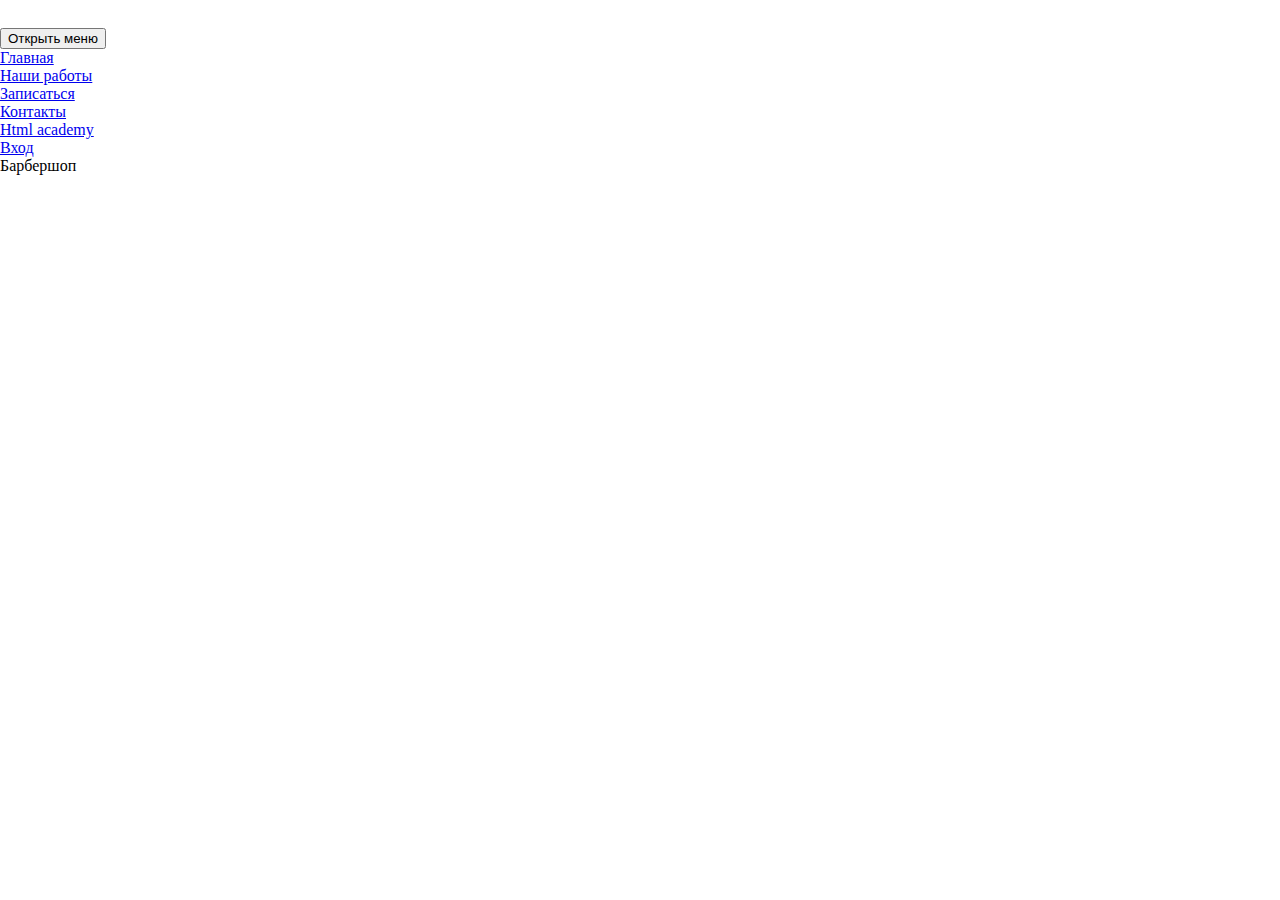
==== src/index.html @ 51c1aac9 "start project barbershop" ====
<!DOCTYPE html>
<html lang="ru">
    <head>
        <meta charset="UTF-8">
        <meta name="viewport" content="width=device-width">
        <title>Барбершоп «Бородинский»</title>
        <link rel="stylesheet" href="css/styles.css">
    </head>
    <body>
      <!-- <div class="debug">
            <div>
                <div>
                  <div></div>
                    <div></div>
                    <div></div>
                    <div></div>
                    <div></div>
                    <div></div>
                    <div></div>
                    <div></div>
                    <div></div>
                    <div></div>
                    <div></div>
                    <div></div>
                    <div></div>
                    <div></div>
                    <div></div>
                    <div></div>
                    <div></div>
                    <div></div>
                    <div></div>
                    <div></div>
                    <div></div>
                    <div></div>
                    <div></div>
                    <div></div>
                </div>
            </div>
      </div> -->
      
      <header class="page-header">
        
        <a href="#" class="logo"><img src="img/svg-barbershop/logo.svg" alt="Барбершоп «Бородинский»"></a>
        <nav class="main-nav">
          <button class="main-nav__toogle" type="button">Открыть меню</button> 
        <ul class="main-nav__list site-list">
          <li><a href="#">Главная</a></li>
          <li><a href="#">Наши работы</a></li>
          <li><a href="#">Записаться</a></li>
          <li><a href="#">Контакты</a></li>
          <li><a href="#">Html academy</a></li>
        </ul>
        <ul class="main-nav__list user-list">
          <li><a href="#">Вход</a></li>
        </ul>
      </nav>
      </header>

    <main class="page-main">

      <h1 class="visually-hidden">Барбершоп</h1>
    </main>
</body>
</html>
---- src/css/styles.css ----
blockquote,body,code,dd,div,dl,dt,fieldset,form,h1,h2,h3,h4,h5,h6,input,li,p,pre,td,textarea,th,ul{margin:0;padding:0}table{border-collapse:collapse;border-spacing:0}abbr,fieldset,img{border:0}address,caption,cite,code,dfn,em,strong,th,var{font-style:normal;font-weight:400}ul li{list-style:none}caption,th{text-align:left}h1,h2,h3,h4,h5,h6{font-size:100%;font-weight:400}sup{vertical-align:text-top}sub{vertical-align:text-bottom}input,select,textarea{font-family:inherit;font-size:inherit;font-weight:inherit}legend{color:#000}article,aside,details,figcaption,figure,footer,header,hgroup,main,menu,nav,section{display:block}img{max-width:100%;height:auto}.wrapper{max-width:960px;padding-left:30px;padding-right:30px;margin:0 auto}.debug{height:100vh;position:fixed;width:100%}.debug>div{height:inherit;max-width:960px;padding-left:30px;padding-right:30px;margin:0 auto}.debug>div>div{height:inherit;display:-webkit-box;display:-webkit-flex;display:-ms-flexbox;display:flex;-webkit-flex-wrap:wrap;-ms-flex-wrap:wrap;flex-wrap:wrap;margin-left:-5px;margin-right:-5px}.debug>div>div>div{box-sizing:border-box;margin-left:5px;margin-right:5px;word-wrap:break-word;width:calc(4.166666666666667% - 10px);height:inherit;outline:#ff0 solid 1px;background:rgba(0,0,0,.3)}@media screen and (max-width:992px){.wrapper{padding-left:20px;padding-right:20px}.debug>div{padding-left:20px;padding-right:20px}}@media screen and (max-width:720px){.wrapper{padding-left:10px;padding-right:10px}.debug>div{padding-left:10px;padding-right:10px}}@media screen and (max-width:576px){.wrapper{padding-left:5px;padding-right:5px}.debug>div{padding-left:5px;padding-right:5px}}@media screen and (max-width:380px){.wrapper{padding-left:5px;padding-right:5px}.debug>div{padding-left:5px;padding-right:5px}}
/*# sourceMappingURL=styles.css.map */
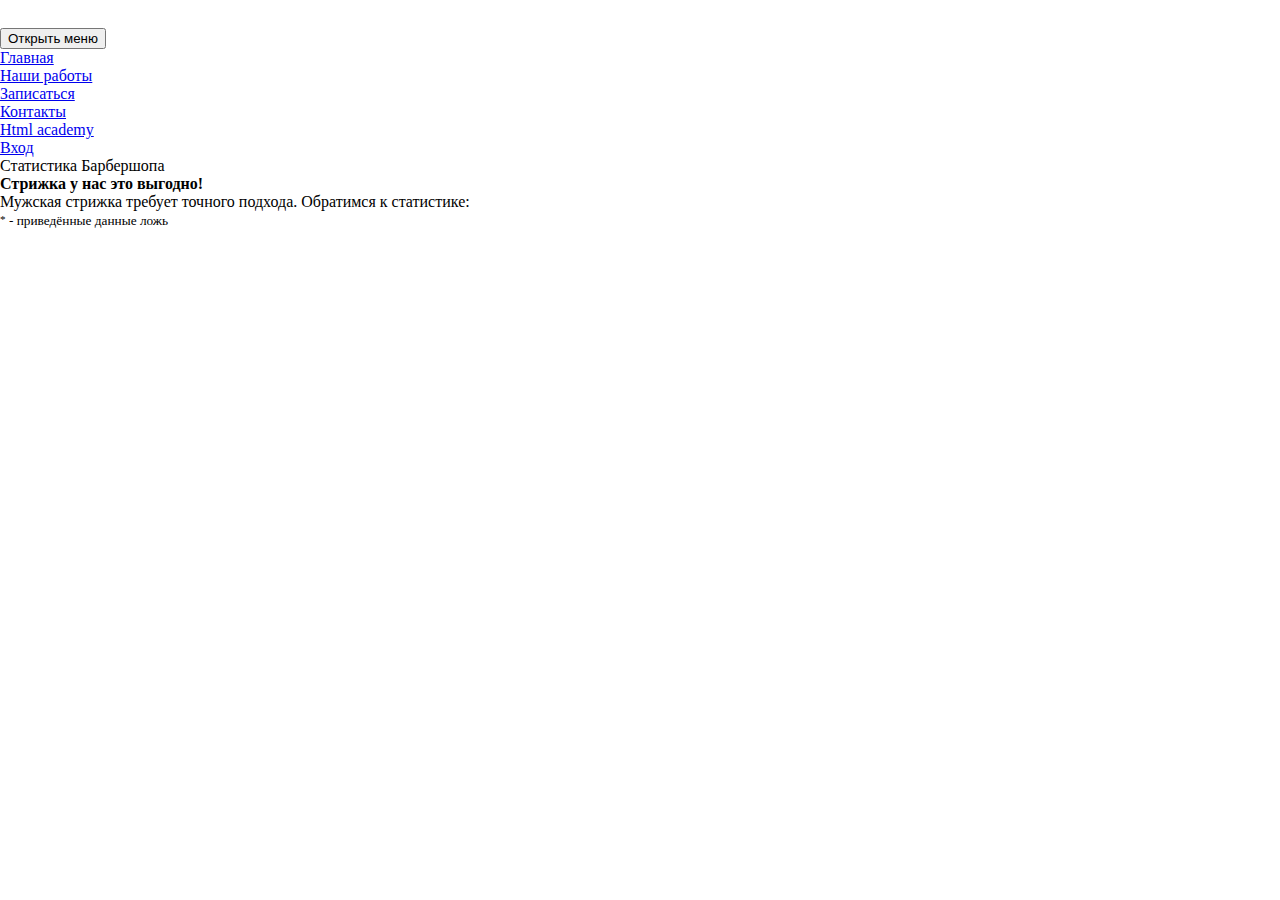
==== commit 422aeea5: "add section stats" ====
--- a/src/index.html
+++ b/src/index.html
@@ -59,6 +59,17 @@
     <main class="page-main">
 
       <h1 class="visually-hidden">Барбершоп</h1>
+      <section class="stats">
+        <header class="stats__header">
+          <h2 class="visualli-hidden">Статистика Барбершопа</h2>
+          <b class="stats__slogan">Стрижка у нас это выгодно!</b>
+          <p class="stats__intro">Мужская стрижка требует точного подхода. Обратимся к статистике:</p>
+          <small class="stats__legend stats__legend--top"><sup>*</sup> - приведённые данные ложь</small>
+        </header>
+      </section>
+
+
+      
     </main>
 </body>
 </html>--- a/src/css/styles.css
+++ b/src/css/styles.css
@@ -1,2 +1,2 @@
-blockquote,body,code,dd,div,dl,dt,fieldset,form,h1,h2,h3,h4,h5,h6,input,li,p,pre,td,textarea,th,ul{margin:0;padding:0}table{border-collapse:collapse;border-spacing:0}abbr,fieldset,img{border:0}address,caption,cite,code,dfn,em,strong,th,var{font-style:normal;font-weight:400}ul li{list-style:none}caption,th{text-align:left}h1,h2,h3,h4,h5,h6{font-size:100%;font-weight:400}sup{vertical-align:text-top}sub{vertical-align:text-bottom}input,select,textarea{font-family:inherit;font-size:inherit;font-weight:inherit}legend{color:#000}article,aside,details,figcaption,figure,footer,header,hgroup,main,menu,nav,section{display:block}img{max-width:100%;height:auto}.wrapper{max-width:960px;padding-left:30px;padding-right:30px;margin:0 auto}.debug{height:100vh;position:fixed;width:100%}.debug>div{height:inherit;max-width:960px;padding-left:30px;padding-right:30px;margin:0 auto}.debug>div>div{height:inherit;display:-webkit-box;display:-webkit-flex;display:-ms-flexbox;display:flex;-webkit-flex-wrap:wrap;-ms-flex-wrap:wrap;flex-wrap:wrap;margin-left:-5px;margin-right:-5px}.debug>div>div>div{box-sizing:border-box;margin-left:5px;margin-right:5px;word-wrap:break-word;width:calc(4.166666666666667% - 10px);height:inherit;outline:#ff0 solid 1px;background:rgba(0,0,0,.3)}@media screen and (max-width:992px){.wrapper{padding-left:20px;padding-right:20px}.debug>div{padding-left:20px;padding-right:20px}}@media screen and (max-width:720px){.wrapper{padding-left:10px;padding-right:10px}.debug>div{padding-left:10px;padding-right:10px}}@media screen and (max-width:576px){.wrapper{padding-left:5px;padding-right:5px}.debug>div{padding-left:5px;padding-right:5px}}@media screen and (max-width:380px){.wrapper{padding-left:5px;padding-right:5px}.debug>div{padding-left:5px;padding-right:5px}}
+blockquote,body,code,dd,div,dl,dt,fieldset,form,h1,h2,h3,h4,h5,h6,input,li,p,pre,td,textarea,th,ul{margin:0;padding:0}table{border-collapse:collapse;border-spacing:0}abbr,fieldset,img{border:0}address,caption,cite,code,dfn,em,strong,th,var{font-style:normal;font-weight:400}ul li{list-style:none}caption,th{text-align:left}h1,h2,h3,h4,h5,h6{font-size:100%;font-weight:400}sup{vertical-align:text-top}sub{vertical-align:text-bottom}input,select,textarea{font-family:inherit;font-size:inherit;font-weight:inherit}legend{color:#000}article,aside,details,figcaption,figure,footer,header,hgroup,main,menu,nav,section{display:block}img{max-width:100%;height:auto}.wrapper{max-width:960px;padding-left:30px;padding-right:30px;margin:0 auto}.debug{height:100vh;position:fixed;width:100%}.debug>div{height:inherit;max-width:960px;padding-left:30px;padding-right:30px;margin:0 auto}.debug>div>div{height:inherit;display:-webkit-box;display:-webkit-flex;display:-ms-flexbox;display:flex;-webkit-flex-wrap:wrap;-ms-flex-wrap:wrap;flex-wrap:wrap;margin-left:-5px;margin-right:-5px}.debug>div>div>div{box-sizing:border-box;margin-left:5px;margin-right:5px;word-wrap:break-word;width:calc(4.166666666666667% - 10px);height:inherit;outline:#ff0 solid 1px;background:rgba(0,0,0,.3)}.visually-hidden{position:absolute;width:1px;height:1px;margin:1px;border:0;padding:0;clip:rect(0 0 0 0);overflow:hidden}@media screen and (max-width:992px){.wrapper{padding-left:20px;padding-right:20px}.debug>div{padding-left:20px;padding-right:20px}}@media screen and (max-width:720px){.wrapper{padding-left:10px;padding-right:10px}.debug>div{padding-left:10px;padding-right:10px}}@media screen and (max-width:576px){.wrapper{padding-left:5px;padding-right:5px}.debug>div{padding-left:5px;padding-right:5px}}@media screen and (max-width:380px){.wrapper{padding-left:5px;padding-right:5px}.debug>div{padding-left:5px;padding-right:5px}}
 /*# sourceMappingURL=styles.css.map */
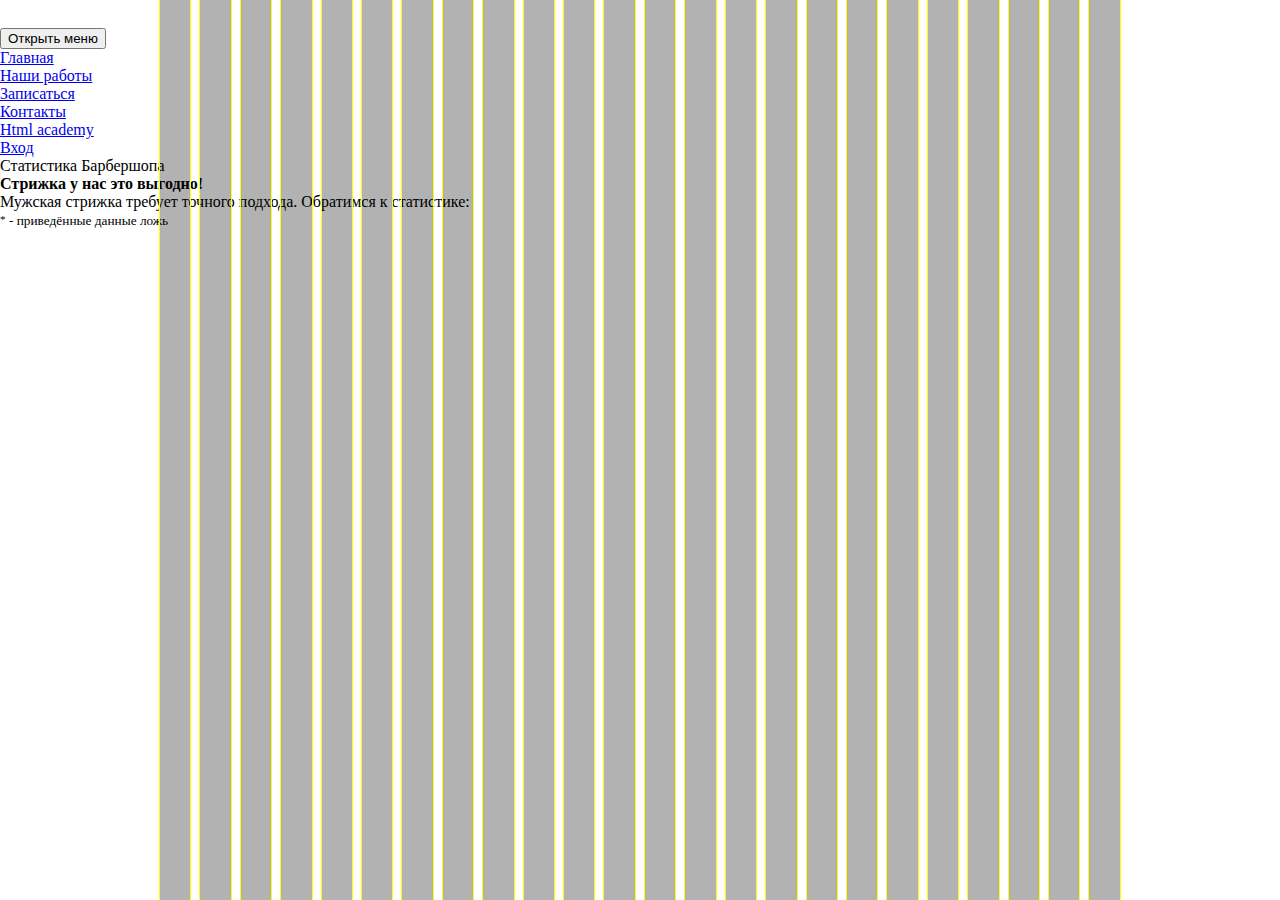
==== commit 48c6449f: "add h1" ====
--- a/src/index.html
+++ b/src/index.html
@@ -7,7 +7,7 @@
         <link rel="stylesheet" href="css/styles.css">
     </head>
     <body>
-      <!-- <div class="debug">
+      <div class="debug">
             <div>
                 <div>
                   <div></div>
@@ -36,7 +36,7 @@
                     <div></div>
                 </div>
             </div>
-      </div> -->
+      </div>
       
       <header class="page-header">
         
@@ -58,7 +58,7 @@
 
     <main class="page-main">
 
-      <h1 class="visually-hidden">Барбершоп</h1>
+      <h1 class="visually-hidden">Барбершоп «Бородинский»</h1>
       <section class="stats">
         <header class="stats__header">
           <h2 class="visualli-hidden">Статистика Барбершопа</h2>
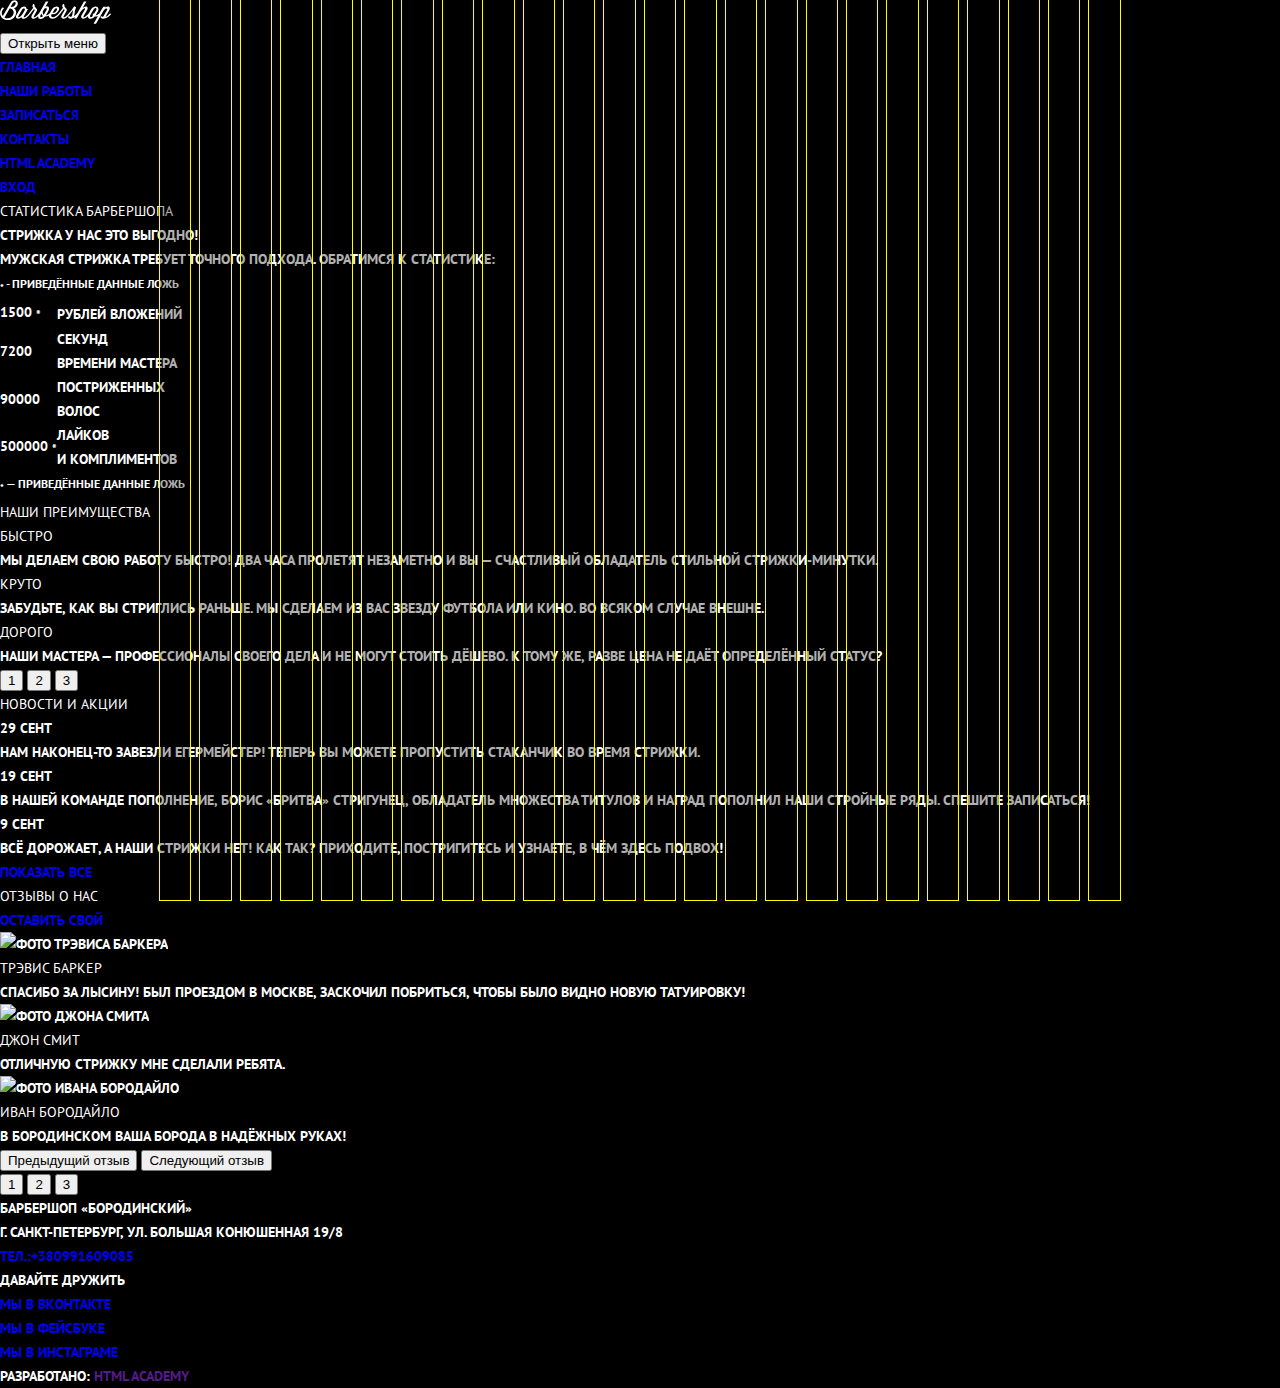
==== commit eb33ff67: "end index.html" ====
--- a/src/index.html
+++ b/src/index.html
@@ -4,6 +4,7 @@
         <meta charset="UTF-8">
         <meta name="viewport" content="width=device-width">
         <title>Барбершоп «Бородинский»</title>
+        <link href="https://fonts.googleapis.com/css?family=PT+Sans" rel="stylesheet">
         <link rel="stylesheet" href="css/styles.css">
     </head>
     <body>
@@ -53,12 +54,12 @@
         <ul class="main-nav__list user-list">
           <li><a href="#">Вход</a></li>
         </ul>
-      </nav>
+      </nav>    
       </header>
 
     <main class="page-main">
 
-      <h1 class="visually-hidden">Барбершоп «Бородинский»</h1>
+      <h1 class="visually-hidden">Барбершоп</h1>
       <section class="stats">
         <header class="stats__header">
           <h2 class="visualli-hidden">Статистика Барбершопа</h2>
@@ -66,10 +67,145 @@
           <p class="stats__intro">Мужская стрижка требует точного подхода. Обратимся к статистике:</p>
           <small class="stats__legend stats__legend--top"><sup>*</sup> - приведённые данные ложь</small>
         </header>
+
+        <table class="stats__list">
+          <tr>
+            <td class="stats__value">1500 <sup>*</sup></td>
+            <td class="stats__field">рублей вложений</td>
+          </tr>
+          <tr>
+            <td class="stats__value">7200</td>
+            <td class="stats__field">секунд<br> времени мастера</td>
+          </tr>
+          <tr>
+            <td class="stats__value">90000</td>
+            <td class="stats__field">постриженных<br> волос</td>
+          </tr>
+          <tr>
+            <td class="stats__value">500000 <sup>*</sup></td>
+            <td class="stats__field">лайков<br> и комплиментов</td>
+          </tr>
+        </table>
+        <small class="stats__legend stats__legend--bottom">
+          <sup>*</sup> — приведённые данные ложь
+        </small>
       </section>
 
-
+      <section class="advantages">
+        <div class="advantages_wrapper slider">
+          <h2>Наши преимущества</h2>
+          <ul>
+            <li class="advantages__item advantages__item--">
+              <h3 class="advantages__title">Быстро</h3>
+              <p class="advantages__description">Мы делаем свою работу быстро! Два часа пролетят незаметно и вы — счастливый обладатель стильной стрижки-минутки.</p>
+            </li>
+            <li class="advantages__item advantages__item--">
+              <h3 class="advantages__title">Круто</h3>
+              <p class="advantages__description">Забудьте, как вы стриглись раньше. Мы сделаем из вас звезду футбола или кино. Во всяком случае внешне.</p>
+            </li>
+            <li class="advantages__item advantages__item--">
+              <h3 class="advantages__title">Дорого</h3>
+              <p class="advantages__description">Наши мастера — профессионалы своего дела и не могут стоить дёшево. К тому же, разве цена не даёт определённый статус?</p>
+            </li>
+          </ul>
+          <p class="advantages__toggles slider__toggles">
+            <button class="slider__toogle" type="button">1</button>
+            <button class="slider__toogle" type="button">2</button>
+            <button class="slider__toogle" type="button">3</button>
+          </p>
+        </div>
+      </section> 
       
+      <section class="news">
+          <div class="news__wrapper">
+            <h2 class="news__title">Новости и акции</h2>
+            <ul class="news__list">
+              <li class="news__item">
+                <time class="news__date" datetime="2017-09-29">
+                  <b class="news__day">29</b> сент
+                </time>
+                <p class="news__text">Нам наконец-то завезли Егермейстер! Теперь вы можете пропустить стаканчик во время стрижки.</p>
+              </li>
+              <li class="news__item">
+                <time class="news__date" datetime="2017-09-19">
+                  <b class="news__day">19</b> сент
+                </time>
+                <p class="news__text">В нашей команде пополнение, Борис «Бритва» Стригунец, обладатель множества титулов и наград пополнил наши стройные ряды. Спешите записаться!</p>
+              </li>
+              <li class="news__item">
+                <time class="news__date" datetime="2017-09-09">
+                  <b class="news__day">9</b> сент
+                </time>
+                <p class="news__text">Всё дорожает, а наши стрижки нет! Как так? Приходите, постригитесь и узнаете, в чём здесь подвох!</p>
+              </li>
+            </ul>
+            <a class="news__to-all button" href="#">Показать все</a>
+         </div>
+        </section>
+        
+        <section class="reviews">
+          <div class="reviews__wrapper slider">
+            <h2 class="reviews__title">Отзывы о нас</h2>
+            <a class="reviews__write button" href="#">Оставить свой</a>
+            <div class="reviews__list  slider__list">
+              <blockquote class="reviews__item  slider__item">
+                <p class="reviews__author-picture">
+                  <img class="reviews__author-image" src="img/picture-travis.jpg" width="50" height="33" alt="Фото Трэвиса Баркера">
+                </p>
+                <cite class="reviews__author-name">Трэвис Баркер</cite>
+                <p class="reviews__text">Спасибо за лысину! Был проездом в Москве, заскочил побриться, чтобы было видно новую татуировку!</p>
+              </blockquote>
+              <blockquote class="reviews__item  slider__item">
+                <p class="reviews__author-picture">
+                  <img class="reviews__author-image" src="img/picture-john.jpg" width="50" height="33" alt="Фото Джона Смита">
+                </p>
+                <cite class="reviews__author-name">Джон Смит</cite>
+                <p class="reviews__text">Отличную стрижку мне сделали ребята.</p>
+              </blockquote>
+              <blockquote class="reviews__item  slider__item">
+                <p class="reviews__author-picture">
+                  <img class="reviews__author-image" src="img/picture-ivan.jpg" width="50" height="33" alt="Фото Ивана Бородайло">
+                </p>
+                <cite class="reviews__author-name">Иван Бородайло</cite>
+                <p class="reviews__text">В Бородинском ваша борода в надёжных руках!</p>
+              </blockquote>
+              <button class="reviews__prev" type="button">Предыдущий отзыв</button>
+              <button class="reviews__next" type="button">Следующий отзыв</button>
+            </div>
+            <p class="reviews__toggles slider__toggles">
+              <button class="slider__toggle" type="button">1</button>
+              <button class="slider__toggle" type="button">2</button>
+              <button class="slider__toggle" type="button">3</button>
+            </p>
+          </div>
+        </section>
     </main>
+
+    <footer class="page-footer">
+      <div class="page-footer__wrapper">
+        
+        <div class="page-footer__contacts contacts">
+          <b class="contacts__title">Барбершоп «Бородинский»</b>
+          <p class="contacts_text">г. Санкт-Петербург, ул. Большая Конюшенная 19/8 <br>
+            <a class="contacts__phone" href="tel:+380991609085"><span class="contacts__phone-mobile">Тел.:</span>+380991609085</a>
+          </p>
+        </div>
+      
+      <div class="page-footer_social social">
+        <b class="social__title">Давайте дружить</b>
+        <ul class="social__list">
+          <li class="social__item"><a href="#" class="social__link social__link--vkontakte">Мы в Вконтакте</a></li>
+          <li class="social__item"><a href="#" class="social__link social__link--facebook">Мы в Фейсбуке</a></li>
+          <li class="social__item"><a href="#" class="social__link social__link--instagram">Мы в Инстаграме</a></li>
+        </ul>
+      </div>
+
+      <div class="page-footer__copiright copiright">
+        <b class="copiright__text">Разработано:</b>
+        <a href="" class="button copiright__link">HTML academy</a>
+      </div>
+
+    </div>
+    </footer> 
 </body>
 </html>--- a/src/css/styles.css
+++ b/src/css/styles.css
@@ -1,2 +1,2 @@
-blockquote,body,code,dd,div,dl,dt,fieldset,form,h1,h2,h3,h4,h5,h6,input,li,p,pre,td,textarea,th,ul{margin:0;padding:0}table{border-collapse:collapse;border-spacing:0}abbr,fieldset,img{border:0}address,caption,cite,code,dfn,em,strong,th,var{font-style:normal;font-weight:400}ul li{list-style:none}caption,th{text-align:left}h1,h2,h3,h4,h5,h6{font-size:100%;font-weight:400}sup{vertical-align:text-top}sub{vertical-align:text-bottom}input,select,textarea{font-family:inherit;font-size:inherit;font-weight:inherit}legend{color:#000}article,aside,details,figcaption,figure,footer,header,hgroup,main,menu,nav,section{display:block}img{max-width:100%;height:auto}.wrapper{max-width:960px;padding-left:30px;padding-right:30px;margin:0 auto}.debug{height:100vh;position:fixed;width:100%}.debug>div{height:inherit;max-width:960px;padding-left:30px;padding-right:30px;margin:0 auto}.debug>div>div{height:inherit;display:-webkit-box;display:-webkit-flex;display:-ms-flexbox;display:flex;-webkit-flex-wrap:wrap;-ms-flex-wrap:wrap;flex-wrap:wrap;margin-left:-5px;margin-right:-5px}.debug>div>div>div{box-sizing:border-box;margin-left:5px;margin-right:5px;word-wrap:break-word;width:calc(4.166666666666667% - 10px);height:inherit;outline:#ff0 solid 1px;background:rgba(0,0,0,.3)}.visually-hidden{position:absolute;width:1px;height:1px;margin:1px;border:0;padding:0;clip:rect(0 0 0 0);overflow:hidden}@media screen and (max-width:992px){.wrapper{padding-left:20px;padding-right:20px}.debug>div{padding-left:20px;padding-right:20px}}@media screen and (max-width:720px){.wrapper{padding-left:10px;padding-right:10px}.debug>div{padding-left:10px;padding-right:10px}}@media screen and (max-width:576px){.wrapper{padding-left:5px;padding-right:5px}.debug>div{padding-left:5px;padding-right:5px}}@media screen and (max-width:380px){.wrapper{padding-left:5px;padding-right:5px}.debug>div{padding-left:5px;padding-right:5px}}
+blockquote,body,code,dd,div,dl,dt,fieldset,form,h1,h2,h3,h4,h5,h6,input,li,p,pre,td,textarea,th,ul{margin:0;padding:0}table{border-collapse:collapse;border-spacing:0}abbr,fieldset,img{border:0}address,caption,cite,code,dfn,em,strong,th,var{font-style:normal;font-weight:400}ul li{list-style:none}caption,th{text-align:left}h1,h2,h3,h4,h5,h6{font-size:100%;font-weight:400}sup{vertical-align:text-top}sub{vertical-align:text-bottom}input,select,textarea{font-family:inherit;font-size:inherit;font-weight:inherit}legend{color:#000}article,aside,details,figcaption,figure,footer,header,hgroup,main,menu,nav,section{display:block}img{max-width:100%;height:auto}.wrapper{max-width:960px;padding-left:30px;padding-right:30px;margin:0 auto}body{font-family:"PT sans",Arial,Helvetica,sans-serif;font-size:14px;line-height:24px;font-weight:700;color:#fff;text-transform:uppercase;background-color:#000;background-image:url(/img/back-desktop.jpg);background-position:top center;background-repeat:no-repeat}.debug{height:100vh;position:fixed;width:100%}.debug>div{height:inherit;max-width:960px;padding-left:30px;padding-right:30px;margin:0 auto}.debug>div>div{height:inherit;display:-webkit-box;display:-webkit-flex;display:-ms-flexbox;display:flex;-webkit-flex-wrap:wrap;-ms-flex-wrap:wrap;flex-wrap:wrap;margin-left:-5px;margin-right:-5px}.debug>div>div>div{box-sizing:border-box;margin-left:5px;margin-right:5px;word-wrap:break-word;width:calc(4.166666666666667% - 10px);height:inherit;outline:#ff0 solid 1px;background:rgba(0,0,0,.3)}.visually-hidden{position:absolute;width:1px;height:1px;margin:1px;border:0;padding:0;clip:rect(0 0 0 0);overflow:hidden}a{text-decoration:none}@media screen and (max-width:992px){.wrapper{padding-left:20px;padding-right:20px}.debug>div{padding-left:20px;padding-right:20px}}@media screen and (max-width:720px){.wrapper{padding-left:10px;padding-right:10px}.debug>div{padding-left:10px;padding-right:10px}}@media screen and (max-width:576px){.wrapper{padding-left:5px;padding-right:5px}.debug>div{padding-left:5px;padding-right:5px}}@media screen and (max-width:380px){.wrapper{padding-left:5px;padding-right:5px}.debug>div{padding-left:5px;padding-right:5px}}
 /*# sourceMappingURL=styles.css.map */
